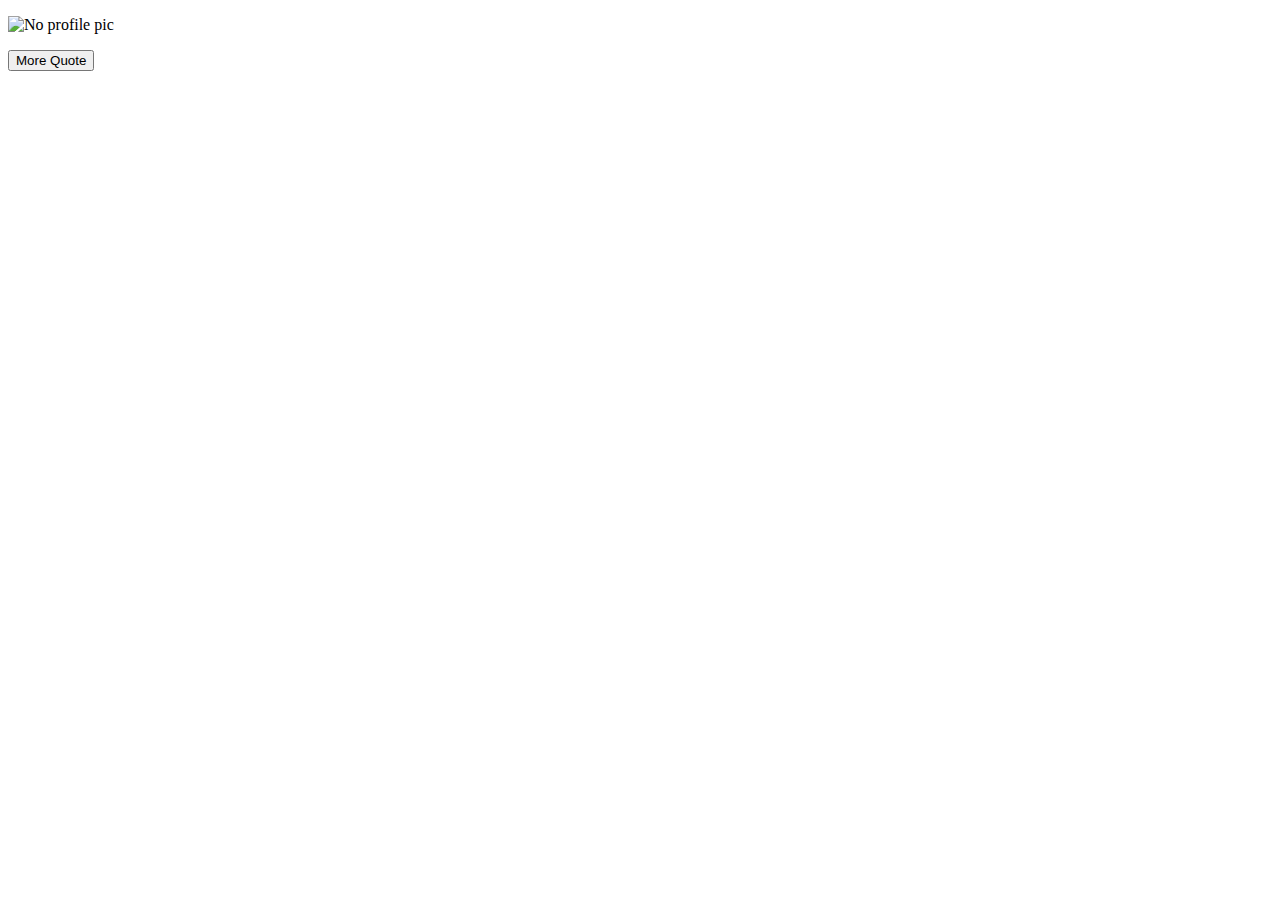
==== javascript/quote-machine/index.html @ e54cc661 "making structure" ====
<!DOCTYPE html>
<html lang="en">
<head>
    <meta charset="UTF-8">
    <meta name="viewport" content="width=device-width, initial-scale=1.0">
    <title>Quote Machine</title>
    <link rel="stylesheet" href="style.css">
</head>
<body>
    <main>
        <p><img src="https://photosking.net/wp-content/uploads/2024/05/no-dp_16.webp" alt="No profile pic"></p>
        <section class="quotes">
            <blockquote class="quote-text"></blockquote>
        </section>
        <section>
            <button type="button" class="new-quote button">More Quote</button>
        </section>
    </main>
</body>
</html>
---- javascript/quote-machine/style.css ----
img {
    width: 300px;
}
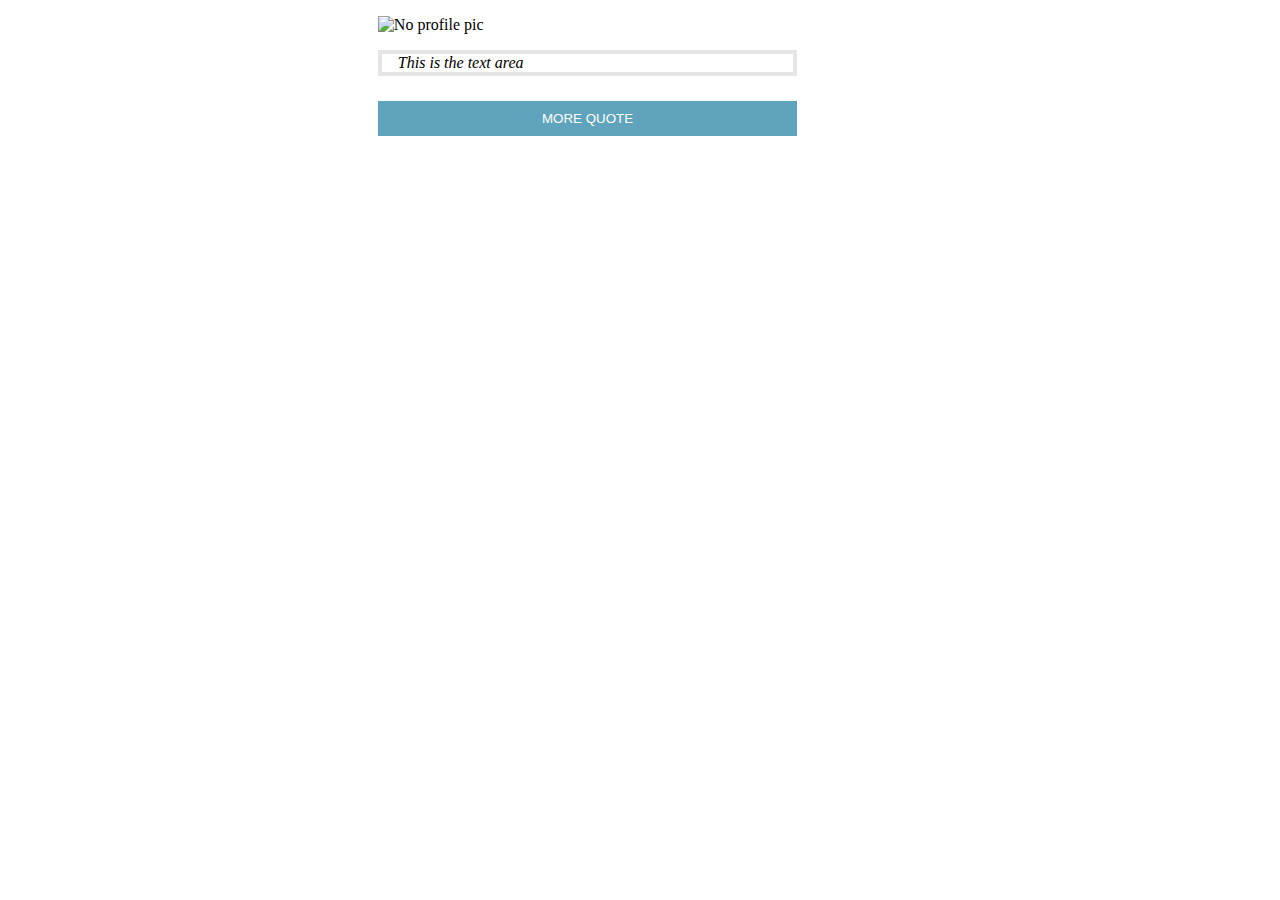
==== commit 43b8a92b: "add the quote" ====
--- a/javascript/quote-machine/index.html
+++ b/javascript/quote-machine/index.html
@@ -10,7 +10,7 @@
     <main>
         <p><img src="https://photosking.net/wp-content/uploads/2024/05/no-dp_16.webp" alt="No profile pic"></p>
         <section class="quotes">
-            <blockquote class="quote-text"></blockquote>
+            <blockquote class="quote-text">This is the text area</blockquote>
         </section>
         <section>
             <button type="button" class="new-quote button">More Quote</button>
--- a/javascript/quote-machine/style.css
+++ b/javascript/quote-machine/style.css
@@ -1,3 +1,40 @@
+*,
+*:before,
+*:after {
+    box-sizing: border-box;
+    margin-left: auto;
+    margin-right: auto;
+    width: 80%;
+}
+
+body {
+    
+}
 img {
-    width: 300px;
+    height: auto;
+    max-width: 100%;
+}
+
+button {
+    color: #FFF;
+    text-transform: uppercase;
+    background: #60a3bc;
+    padding: 10px;
+    /* border-radius: 50px; */
+    display: inline-block;
+    border: none;
+}
+
+blockquote {
+    border: 0.25em solid #e5e5e5;
+    font-style: italic;
+    margin: 0 0 1.5625em;
+    padding-left: 1em;
+    padding-right: 1em;
+    quotes: none;
+}
+
+blockquote:before,
+blockquote:after {
+    content: '';
 }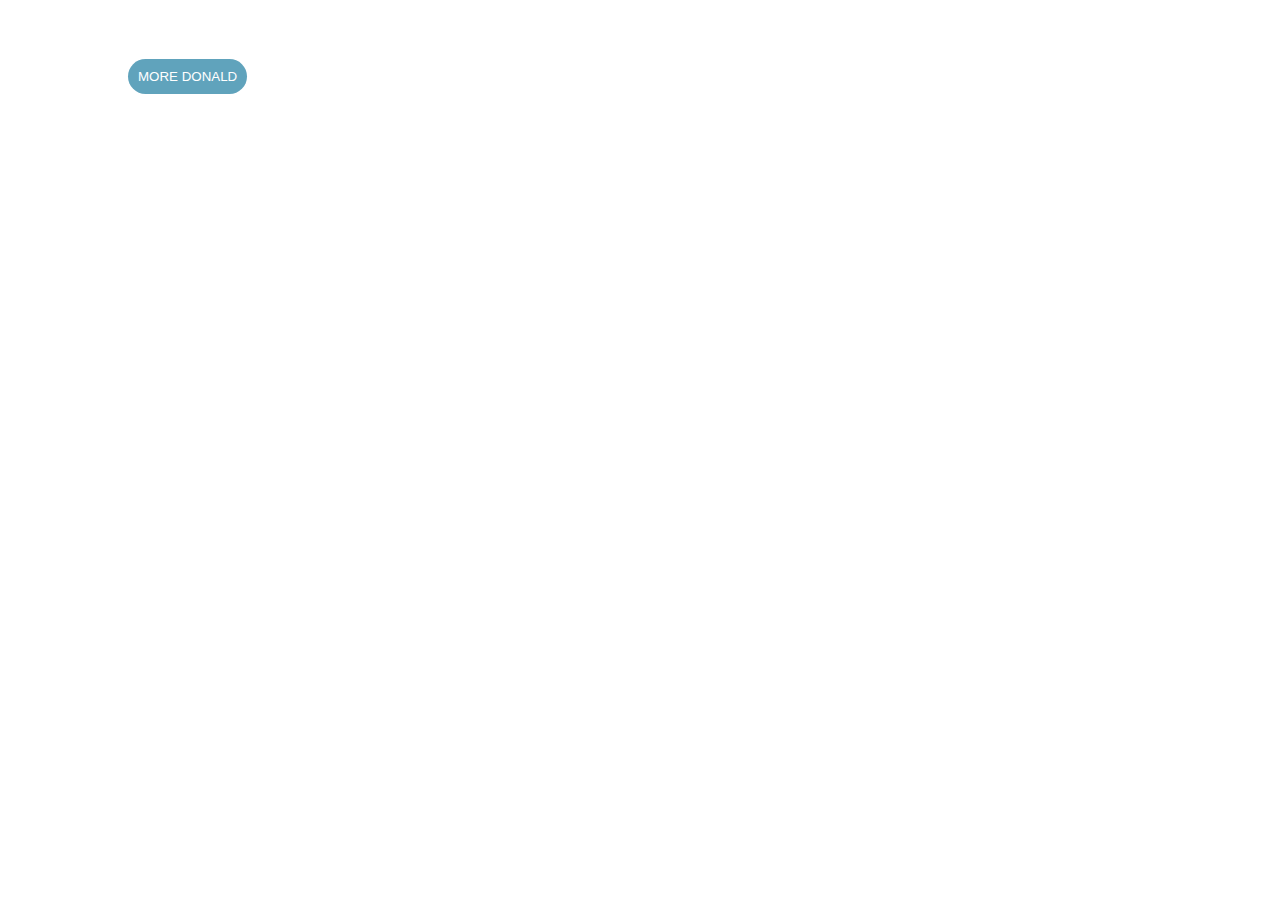
==== commit 572d5045: "Quote Machine HTML Completed" ====
--- a/javascript/quote-machine/index.html
+++ b/javascript/quote-machine/index.html
@@ -1,20 +1,27 @@
 <!DOCTYPE html>
 <html lang="en">
-<head>
-    <meta charset="UTF-8">
-    <meta name="viewport" content="width=device-width, initial-scale=1.0">
+  <head>
+    <meta charset="UTF-8" />
+    <meta name="viewport" content="width=device-width, initial-scale=1.0" />
     <title>Quote Machine</title>
-    <link rel="stylesheet" href="style.css">
-</head>
-<body>
-    <main>
-        <p><img src="https://photosking.net/wp-content/uploads/2024/05/no-dp_16.webp" alt="No profile pic"></p>
-        <section class="quotes">
-            <blockquote class="quote-text">This is the text area</blockquote>
-        </section>
-        <section>
-            <button type="button" class="new-quote button">More Quote</button>
-        </section>
+    <link rel="stylesheet" href="style.css" />
+  </head>
+  <body>
+    <main class="app">
+      <p>
+        <img
+          alt=""
+          src="https://github.com/robgmerrill/online-course-images/blob/master/quote-machine.jpg?raw=true"
+        />
+      </p>
+      <section class="quotes">
+        <blockquote class="quote-text"></blockquote>
+      </section>
+      <section>
+        <button type="button" class="new-quote button">More Donald</button>
+      </section>
     </main>
-</body>
-</html>+
+    <script src="main.js"></script>
+  </body>
+</html>
--- a/javascript/quote-machine/style.css
+++ b/javascript/quote-machine/style.css
@@ -1,40 +1,53 @@
 *,
 *:before,
 *:after {
-    box-sizing: border-box;
-    margin-left: auto;
-    margin-right: auto;
-    width: 80%;
+  box-sizing: border-box;
 }
 
+/**
+* Layout
+*/
 body {
-    
-}
-img {
-    height: auto;
-    max-width: 100%;
+  font-family: -apple-system, BlinkMacSystemFont, "Segoe UI", "Roboto", "Oxygen",
+    "Ubuntu", "Cantarell", "Fira Sans", "Droid Sans", "Helvetica Neue",
+    sans-serif;
+  margin-left: auto;
+  margin-right: auto;
+  width: 80%;
 }
 
-button {
-    color: #FFF;
-    text-transform: uppercase;
-    background: #60a3bc;
-    padding: 10px;
-    /* border-radius: 50px; */
-    display: inline-block;
-    border: none;
+img {
+  height: auto;
+  max-width: 100%;
 }
 
+/**
+* Button Styles
+* https://fdossena.com/?p=html5cool/buttons/i.frag
+*/
+button {
+  color: #fff;
+  text-transform: uppercase;
+  background: #60a3bc;
+  padding: 10px;
+  border-radius: 50px;
+  display: inline-block;
+  border: none;
+}
+
+/**
+* Blockquotes
+*/
 blockquote {
-    border: 0.25em solid #e5e5e5;
-    font-style: italic;
-    margin: 0 0 1.5625em;
-    padding-left: 1em;
-    padding-right: 1em;
-    quotes: none;
+  border-left: 0.25em solid #e5e5e5;
+  font-style: italic;
+  margin: 0 0 1.5625em;
+  padding-left: 1em;
+  padding-right: 1em;
+  quotes: none;
 }
 
 blockquote:before,
 blockquote:after {
-    content: '';
-}+  content: "";
+}
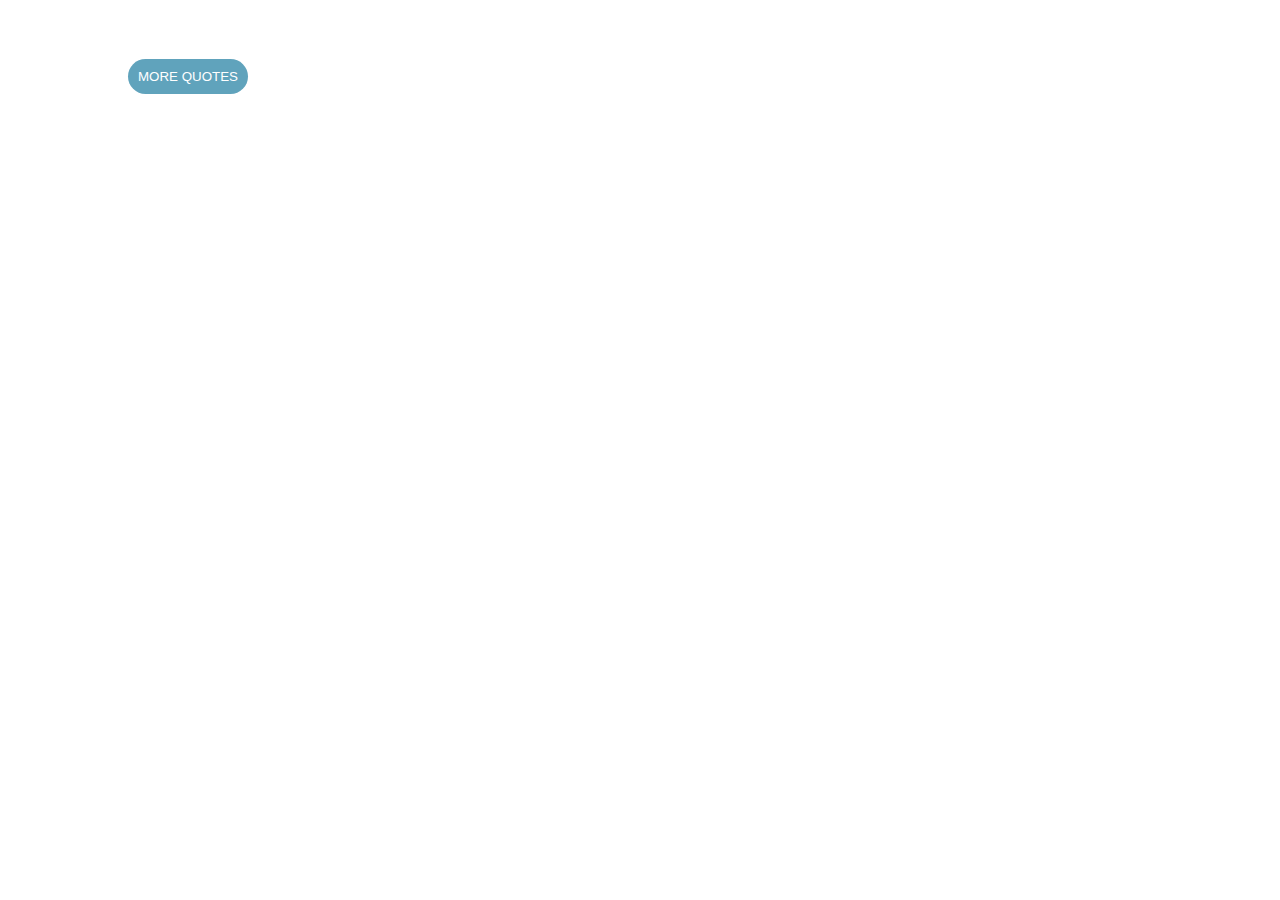
==== commit 03696f29: "Completed" ====
--- a/javascript/quote-machine/index.html
+++ b/javascript/quote-machine/index.html
@@ -18,7 +18,7 @@
         <blockquote class="quote-text"></blockquote>
       </section>
       <section>
-        <button type="button" class="new-quote button">More Donald</button>
+        <button type="button" class="new-quote button">More Quotes</button>
       </section>
     </main>
 
